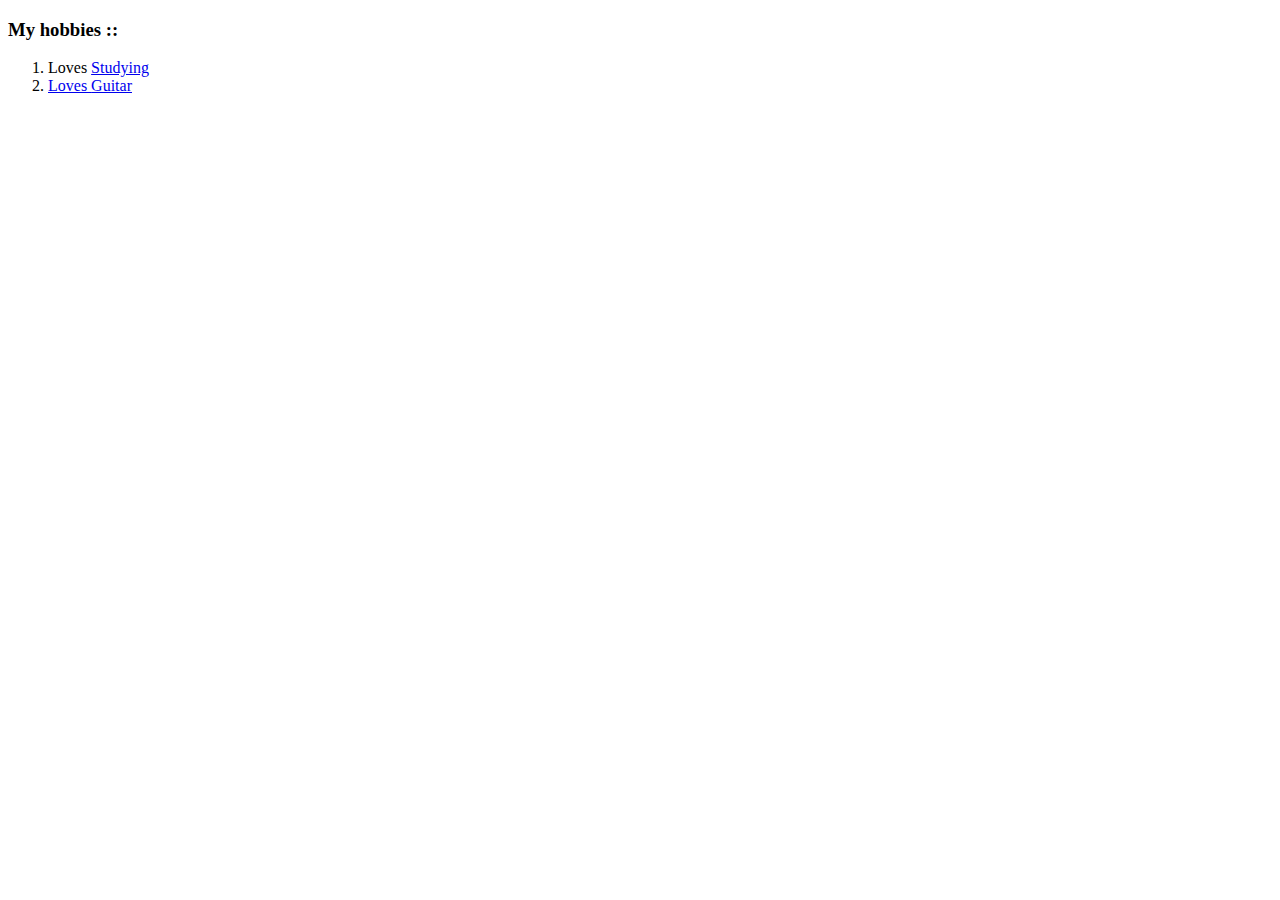
==== hobbie.html @ cfde8d6f "add initial cv files" ====
<!DOCTYPE html>
<html lang="en" dir="ltr">
  <head>
    <meta charset="utf-8">
    <title></title>
  </head>
  <body>
    <h3>My hobbies :: </h3>
    <ol>
      <li>Loves <a href="https://ajmaniinternationalschool.edu.in/Images/Toppers/XII_2019_20/17-Pratham_Sharma_93.2.jpg">Studying </li>
      <li>Loves <a href="C:\Users\sharm\OneDrive\Desktop\WEB D\HTML-Personal Site\image-1.html"> Guitar</a></li>
    </ol>
  </body>
</html>
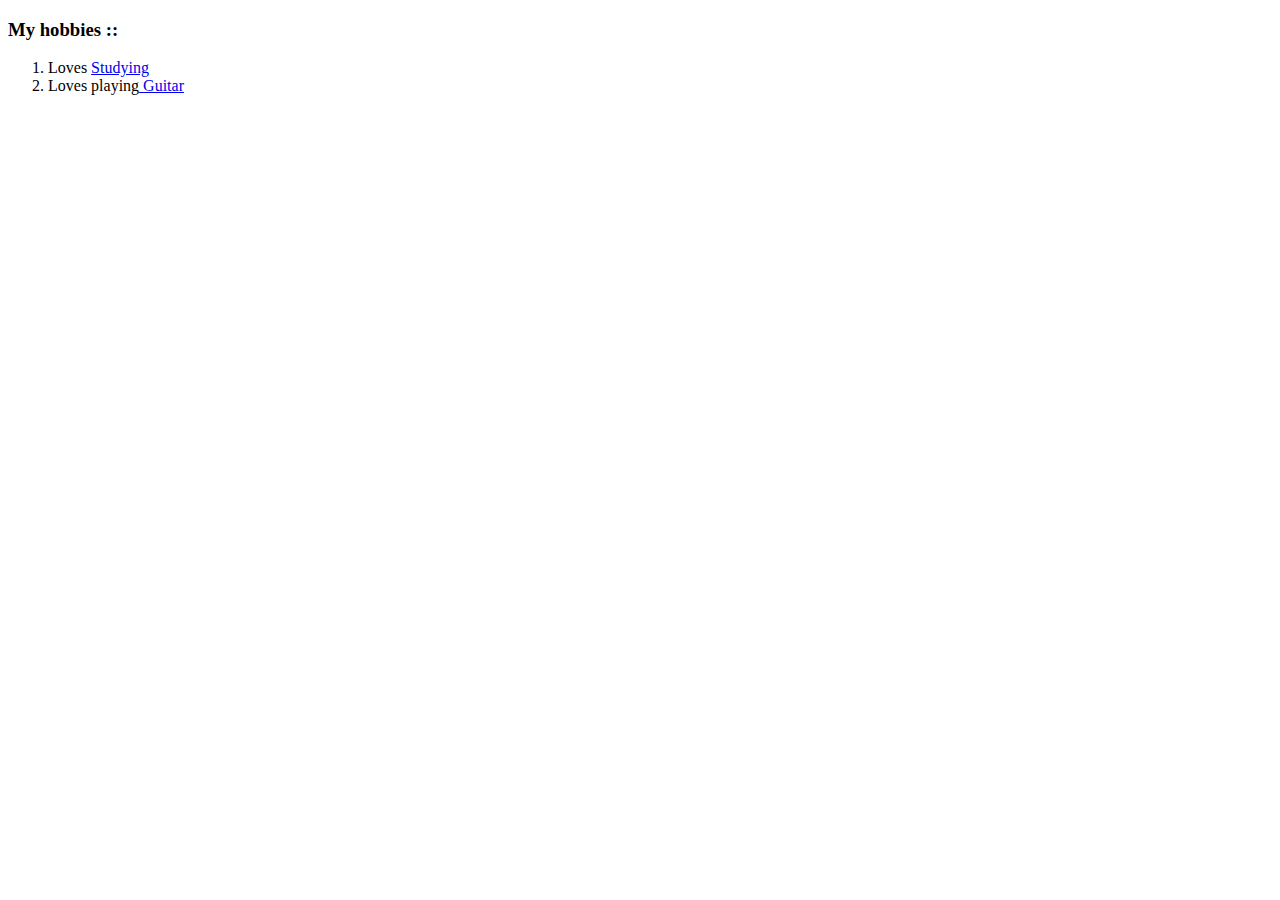
==== commit f24c4638: "Update hobbie.html" ====
--- a/hobbie.html
+++ b/hobbie.html
@@ -7,8 +7,8 @@
   <body>
     <h3>My hobbies :: </h3>
     <ol>
-      <li>Loves <a href="https://ajmaniinternationalschool.edu.in/Images/Toppers/XII_2019_20/17-Pratham_Sharma_93.2.jpg">Studying </li>
-      <li>Loves <a href="C:\Users\sharm\OneDrive\Desktop\WEB D\HTML-Personal Site\image-1.html"> Guitar</a></li>
+      <li>Loves <a href="https://ajmaniinternationalschool.edu.in/Images/Toppers/XII_2019_20/17-Pratham_Sharma_93.2.jpg">Studying </a> </li>
+      <li>Loves playing<a href="https://www.instagram.com/p/CYhEY4np3nD/"> Guitar</a></li>
     </ol>
   </body>
 </html>
